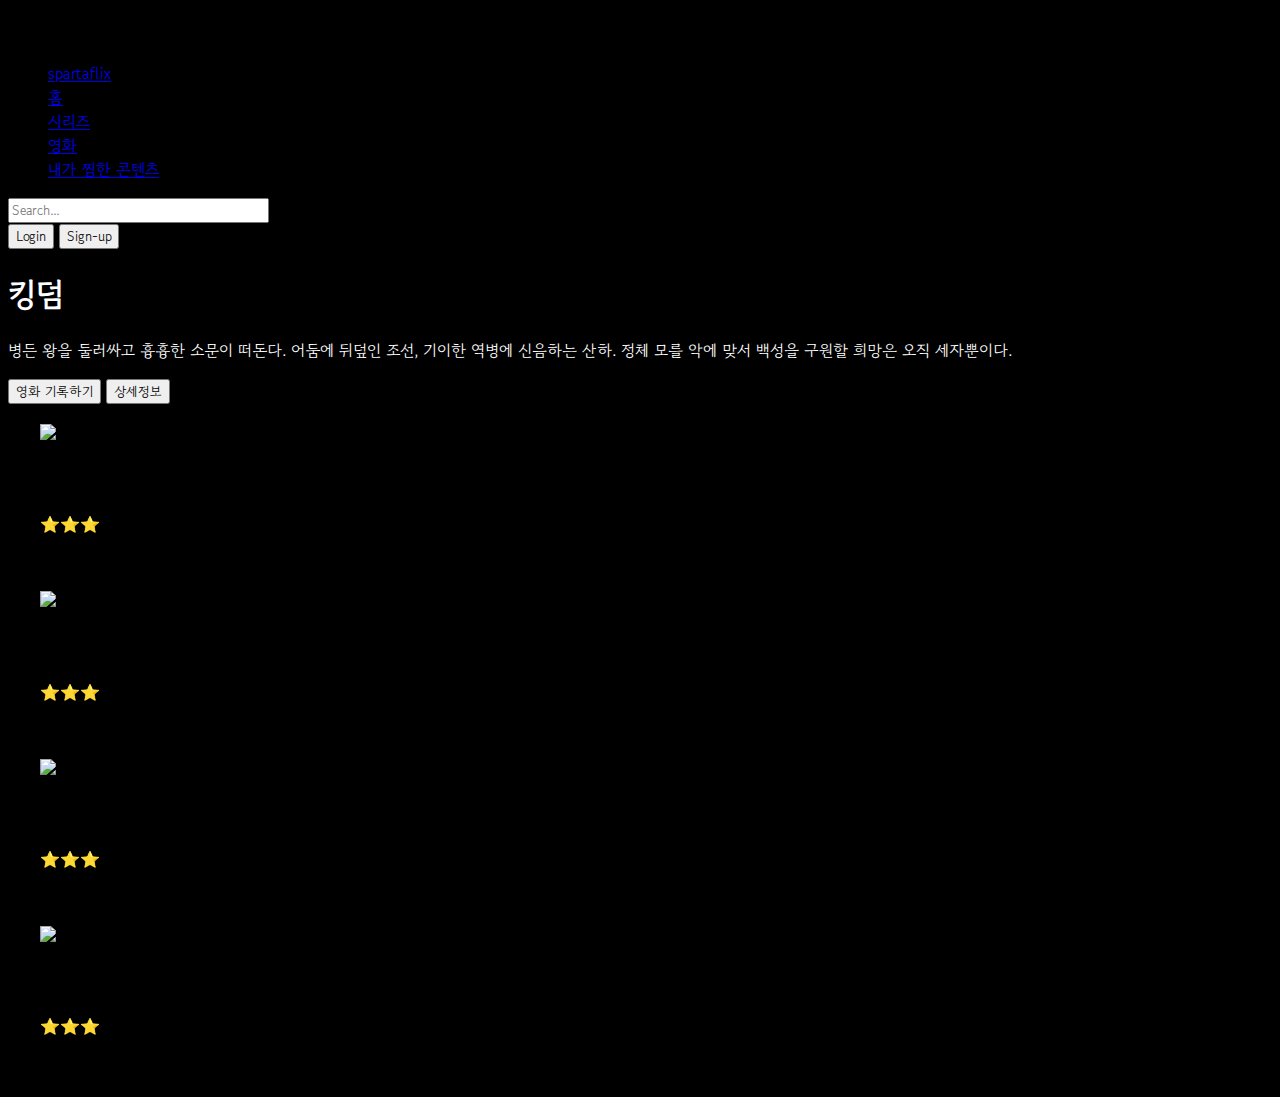
==== spartaflix/index.html @ 9a992538 "[sparta_#3] spartaflix" ====
<!DOCTYPE html>
<html lang="en">
  <head>
    <meta charset="UTF-8" />
    <meta name="viewport" content="width=device-width, initial-scale=1.0" />
    <title>스파르타플릭스</title>
    <link
      href="https://cdn.jsdelivr.net/npm/bootstrap@5.0.2/dist/css/bootstrap.min.css"
      rel="stylesheet"
      integrity="sha384-EVSTQN3/azprG1Anm3QDgpJLIm9Nao0Yz1ztcQTwFspd3yD65VohhpuuCOmLASjC"
      crossorigin="anonymous"
    />
    <script src="https://ajax.googleapis.com/ajax/libs/jquery/3.6.4/jquery.min.js"></script>
    <style>
      @import url("https://fonts.googleapis.com/css2?family=Gowun+Dodum&display=swap");

      * {
        font-family: "Gowun Dodum", sans-serif;
      }

      .main {
        color: white;

        background-image: url("https://occ-0-1123-1217.1.nflxso.net/dnm/api/v6/6AYY37jfdO6hpXcMjf9Yu5cnmO0/AAAABeIfo7VL_VDyKnljV66IkR-4XLb6xpZqhpLSo3JUtbivnEW4s60PD27muH1mdaANM_8rGpgbm6L2oDgA_iELHZLZ2IQjG5lvp5d2.jpg?r=e6e.jpg");
        background-position: center;
        background-size: cover;
      }

      body {
        background-color: black;
      }

      .mycards {
        width: 1200px;
        margin: 20px auto 20px auto;
      }

      .mypostingbox {
        width: 500px;
        margin: 20px auto 20px auto;

        border: 1px solid white;
        padding: 20px;
        border-radius: 5px;
      }
      .form-floating > input {
        background-color: transparent;
        color: white;
      }
      .form-floating > label {
        color: white;
      }
      .input-group > label {
        background-color: transparent;
        color: white;
      }
      .mypostingbox > button {
        width: 100%;
      }
    </style>
    <script>
      openclose = () => {
        $("#postbox").toggle();
      };
      function makeCard() {
        let img = $("#img").val();
        let title = $("#title").val();
        let star = $("#star").val();
        let comment = $("#comment").val();

        let temp_html = `<div class="col">
          <div class="card h-100">
            <img
              src="${img}"
              class="card-img-top"
              alt="..."
            />
            <div class="card-body">
              <h5 class="card-title">${title}</h5>
              <p class="card-text">${star}</p>
              <p class="card-text">${comment}</p>
            </div>
          </div>
        </div>`;
        $("#card").append(temp_html);
      }
    </script>
  </head>

  <body>
    <header class="p-3 text-bg-dark">
      <div class="container">
        <div
          class="d-flex flex-wrap align-items-center justify-content-center justify-content-lg-start"
        >
          <a
            href="/"
            class="d-flex align-items-center mb-2 mb-lg-0 text-white text-decoration-none"
          >
            <svg
              class="bi me-2"
              width="40"
              height="32"
              role="img"
              aria-label="Bootstrap"
            >
              <use xlink:href="#bootstrap"></use>
            </svg>
          </a>

          <ul
            class="nav col-12 col-lg-auto me-lg-auto mb-2 justify-content-center mb-md-0"
          >
            <li>
              <a href="#" class="nav-link px-2 text-danger">spartaflix</a>
            </li>
            <li><a href="#" class="nav-link px-2 text-white">홈</a></li>
            <li><a href="#" class="nav-link px-2 text-white">시리즈</a></li>
            <li><a href="#" class="nav-link px-2 text-white">영화</a></li>
            <li>
              <a href="#" class="nav-link px-2 text-white">내가 찜한 콘텐츠</a>
            </li>
          </ul>

          <form class="col-12 col-lg-auto mb-3 mb-lg-0 me-lg-3" role="search">
            <input
              type="search"
              class="form-control form-control-dark text-bg-dark"
              placeholder="Search..."
              aria-label="Search"
            />
          </form>

          <div class="text-end">
            <button type="button" class="btn btn-outline-light me-2">
              Login
            </button>
            <button type="button" class="btn btn-danger">Sign-up</button>
          </div>
        </div>
      </div>
    </header>
    <div class="main">
      <div class="p-5 mb-4 bg-body-tertiary rounded-3">
        <div class="container-fluid py-5">
          <h1 id="mytitle" class="display-5 fw-bold">킹덤</h1>
          <p class="col-md-8 fs-4">
            병든 왕을 둘러싸고 흉흉한 소문이 떠돈다. 어둠에 뒤덮인 조선, 기이한
            역병에 신음하는 산하. 정체 모를 악에 맞서 백성을 구원할 희망은 오직
            세자뿐이다.
          </p>
          <button
            onclick="openclose()"
            type="button"
            class="btn btn-outline-light"
          >
            영화 기록하기
          </button>
          <button type="button" class="btn btn-outline-light">상세정보</button>
        </div>
      </div>
    </div>

    <div id="postbox" class="mypostingbox" style="display: none">
      <div class="form-floating mb-3">
        <input
          id="img"
          type="email"
          class="form-control"
          id="floatingInput"
          placeholder="영화 이미지 주소"
        />
        <label for="floatingInput">영화 이미지 주소</label>
      </div>
      <div class="form-floating mb-3">
        <input
          id="title"
          type="email"
          class="form-control"
          id="floatingInput"
          placeholder="영화 제목"
        />
        <label for="floatingInput">영화 제목</label>
      </div>
      <div class="input-group mb-3">
        <label class="input-group-text" for="inputGroupSelect01">별점</label>
        <select id="star" class="form-select">
          <option selected>별점선택</option>
          <option value="⭐">⭐</option>
          <option value="⭐⭐">⭐⭐</option>
          <option value="⭐⭐⭐">⭐⭐⭐</option>
          <option value="⭐⭐⭐⭐">⭐⭐⭐⭐</option>
          <option value="⭐⭐⭐⭐⭐">⭐⭐⭐⭐⭐</option>
        </select>
      </div>
      <div class="form-floating mb-3">
        <input
          id="comment"
          type="email"
          class="form-control"
          id="floatingInput"
          placeholder="추천 이유"
        />
        <label for="floatingInput">추천 이유</label>
      </div>
      <button onclick="makeCard()" type="button" class="btn btn-danger">
        기록하기
      </button>
    </div>

    <div class="mycards">
      <div id="card" class="row row-cols-1 row-cols-md-4 g-4">
        <div class="col">
          <div class="card h-100">
            <img
              src="https://movie-phinf.pstatic.net/20210728_221/1627440327667GyoYj_JPEG/movie_image.jpg"
              class="card-img-top"
              alt="..."
            />
            <div class="card-body">
              <h5 class="card-title">영화 제목</h5>
              <p class="card-text">⭐⭐⭐</p>
              <p class="card-text">영화 코멘트</p>
            </div>
          </div>
        </div>
        <div class="col">
          <div class="card h-100">
            <img
              src="https://movie-phinf.pstatic.net/20210728_221/1627440327667GyoYj_JPEG/movie_image.jpg"
              class="card-img-top"
              alt="..."
            />
            <div class="card-body">
              <h5 class="card-title">영화 제목</h5>
              <p class="card-text">⭐⭐⭐</p>
              <p class="card-text">영화 코멘트</p>
            </div>
          </div>
        </div>
        <div class="col">
          <div class="card h-100">
            <img
              src="https://movie-phinf.pstatic.net/20210728_221/1627440327667GyoYj_JPEG/movie_image.jpg"
              class="card-img-top"
              alt="..."
            />
            <div class="card-body">
              <h5 class="card-title">영화 제목</h5>
              <p class="card-text">⭐⭐⭐</p>
              <p class="card-text">영화 코멘트</p>
            </div>
          </div>
        </div>
        <div class="col">
          <div class="card h-100">
            <img
              src="https://movie-phinf.pstatic.net/20210728_221/1627440327667GyoYj_JPEG/movie_image.jpg"
              class="card-img-top"
              alt="..."
            />
            <div class="card-body">
              <h5 class="card-title">영화 제목</h5>
              <p class="card-text">⭐⭐⭐</p>
              <p class="card-text">영화 코멘트</p>
            </div>
          </div>
        </div>
      </div>
    </div>
  </body>
</html>
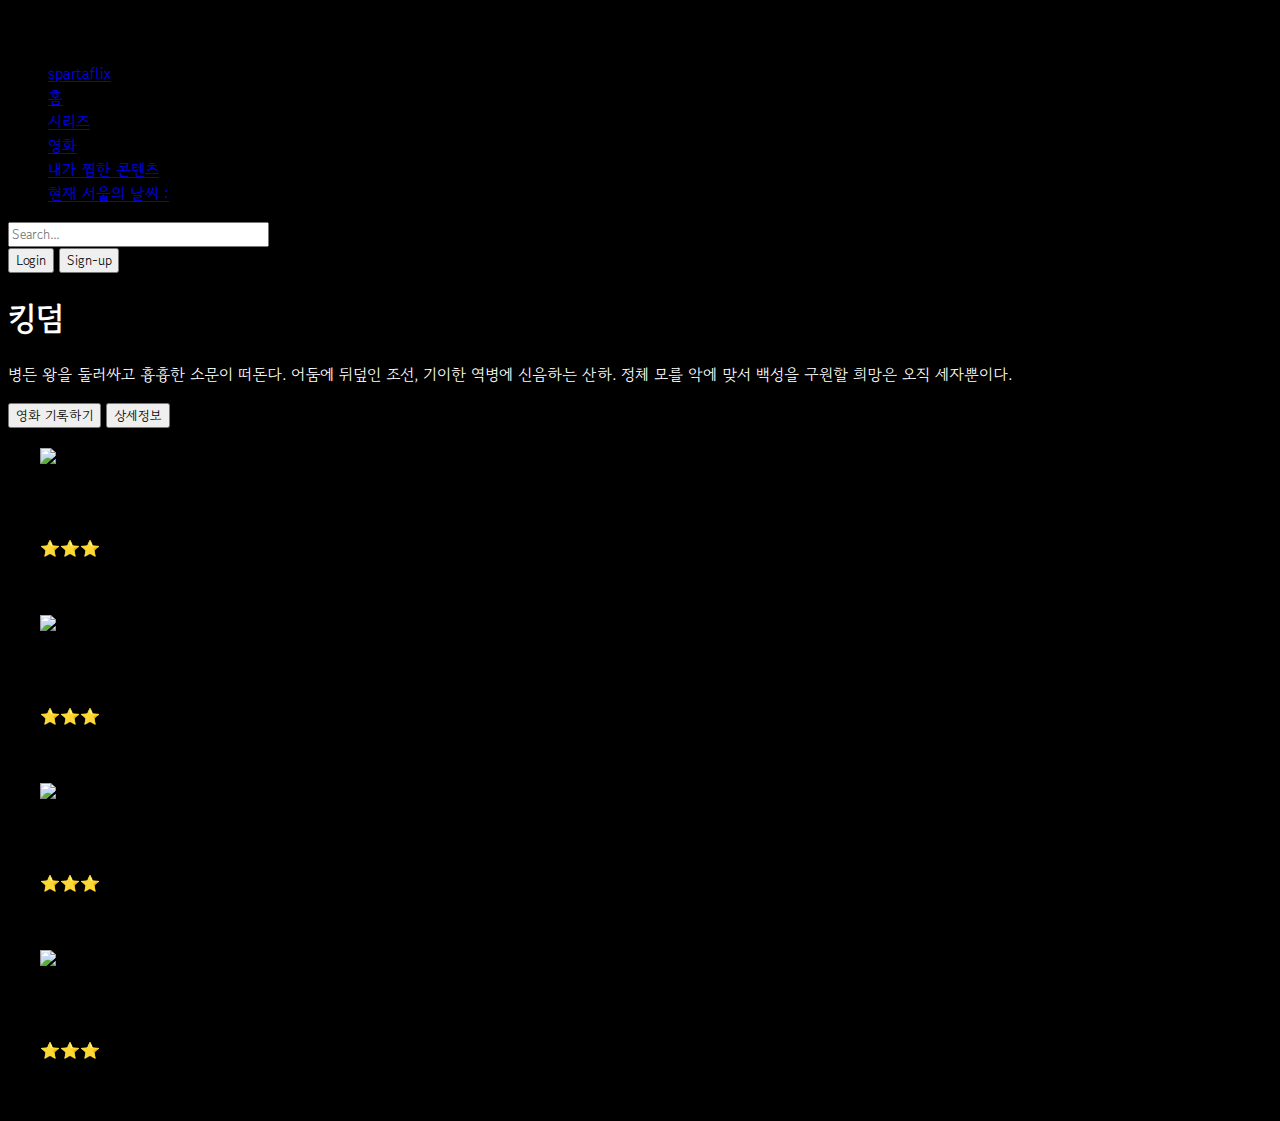
==== commit 48bad75f: "[sparta_#3] API fetch" ====
--- a/spartaflix/index.html
+++ b/spartaflix/index.html
@@ -84,6 +84,16 @@
         </div>`;
         $("#card").append(temp_html);
       }
+      $(document).ready(() => {
+        let url = "http://spartacodingclub.shop/sparta_api/weather/seoul";
+        fetch(url)
+          .then((res) => res.json())
+          .then((data) => {
+            let temp = data["temp"];
+            let temp_html = temp >= 20 ? `더워요` : `추워요`;
+            $("#weather").text(temp_html);
+          });
+      });
     </script>
   </head>
 
@@ -120,6 +130,11 @@
             <li>
               <a href="#" class="nav-link px-2 text-white">내가 찜한 콘텐츠</a>
             </li>
+            <li>
+              <a href="#" class="nav-link px-2 text-white"
+                >현재 서울의 날씨 : <span id="weather"></span>
+              </a>
+            </li>
           </ul>
 
           <form class="col-12 col-lg-auto mb-3 mb-lg-0 me-lg-3" role="search">
